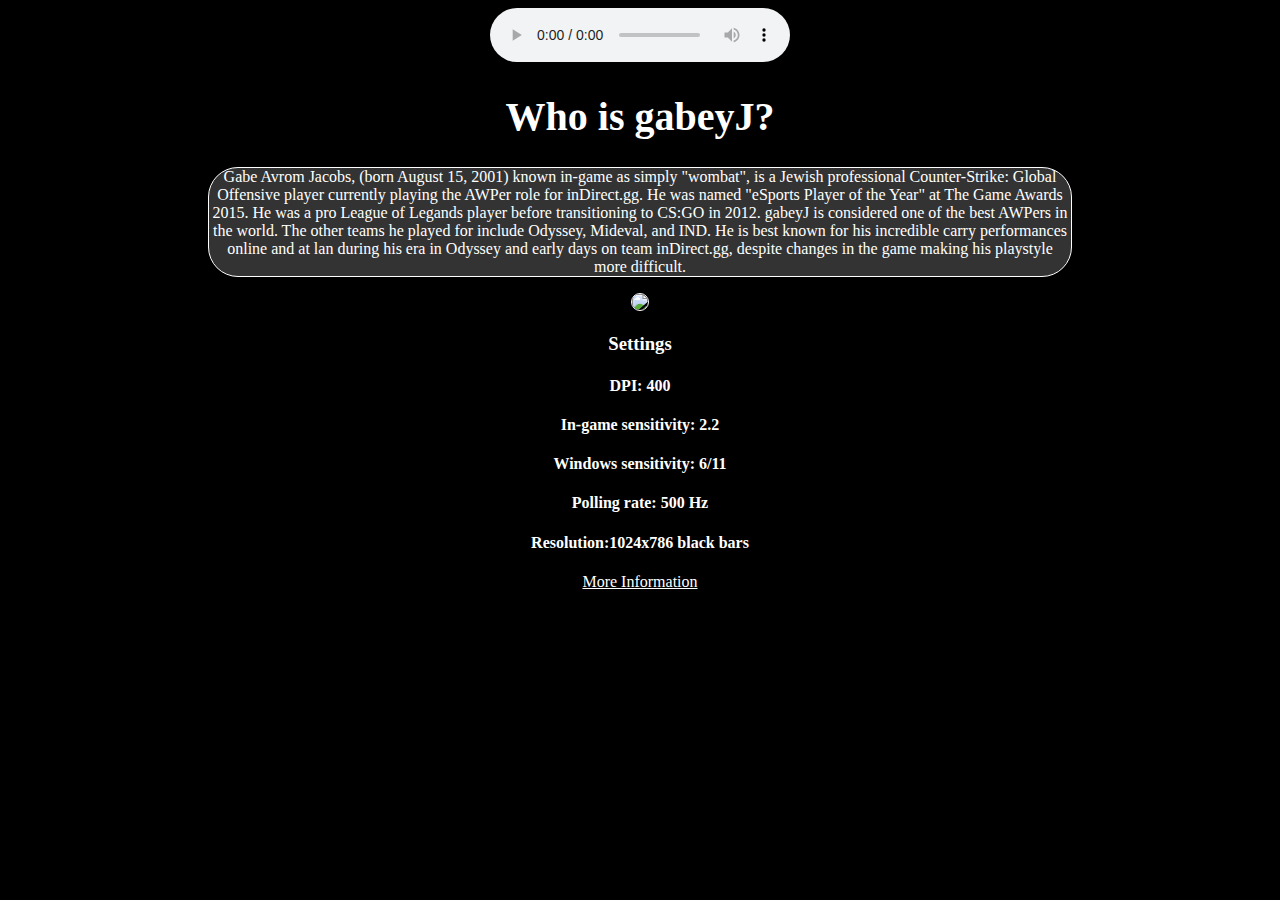
==== index.html @ 1b26cad7 "Update index.html" ====
<!DOCTYPE html>
<html>
<head>
  <link rel="stylesheet" href="style.css"/>
  <title>All About "gabeyJ"</title>
</head>
<body>
  <audio controls autoplay>
     <source src="Pomf Pomf (Nyanners' Mirror).mp3" type="audio.mp3">
  </audio>
  <h1>Who is gabeyJ?</h1>
  <p>Gabe Avrom Jacobs, (born August 15, 2001) known in-game as simply "wombat", is a Jewish professional Counter-Strike: Global Offensive player currently playing the AWPer role for inDirect.gg. He was named "eSports Player of the Year" at The Game Awards 2015. He was a pro League of Legands player before transitioning to CS:GO in 2012. gabeyJ is considered one of the best AWPers in the world. The other teams he played for include Odyssey, Mideval, and IND. He is best known for his incredible carry performances online and at lan during his era in Odyssey and early days on team inDirect.gg, despite changes in the game making his playstyle more difficult.</p>
  <img class="img-circle" src="http://i.imgur.com/pCWIAHo.gif"/>
    <h3>Settings</h3>
    <h4>DPI: 400</h4>
    <h4>In-game sensitivity: 2.2</h4>
    <h4>Windows sensitivity: 6/11</h4>
    <h4>Polling rate: 500 Hz</h4>
    <h4>Resolution:1024x786 black bars</h4>
  <a href="http://csgoconfigs.com/pros/kennys">More Information</a>
    </body>
</html>
---- style.css ----
* {
    text-align: center;
    background-color: black;
    color: white;
}
h1 {
    color: white;
    font-family: serif;
    font-size: 40px;
}
.img-circle {
    text-align: center;
    border-radius: 50%;
    border: 1px solid white;
    width: 100px;
}
p {
    margin-left: 200px;
    margin-right: 200px;
    background-color: #333333;
    border: 1px solid white;
    border-radius: 30px;
}
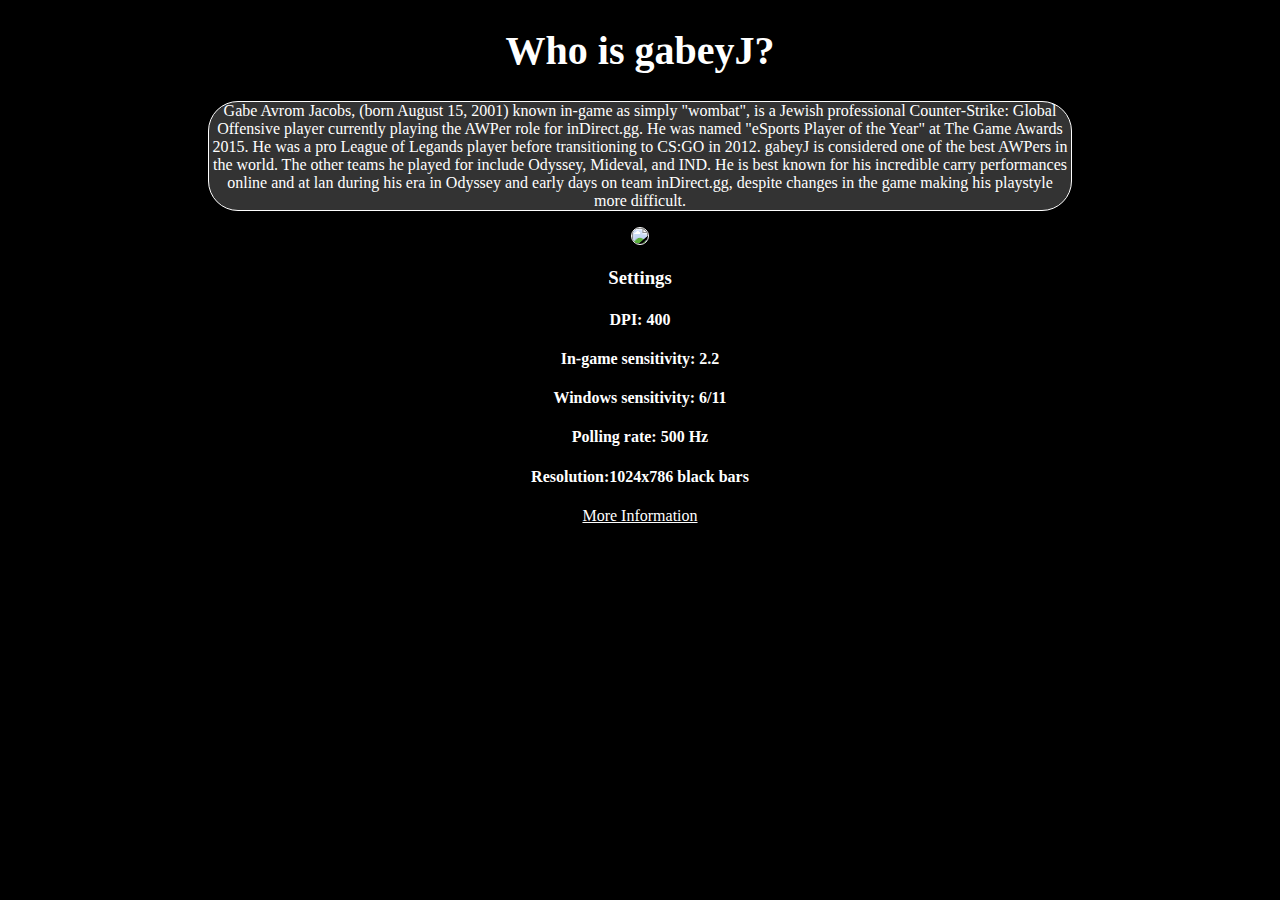
==== commit c992676e: "Update index.html" ====
--- a/index.html
+++ b/index.html
@@ -5,8 +5,8 @@
   <title>All About "gabeyJ"</title>
 </head>
 <body>
-  <audio controls autoplay>
-     <source src="Pomf Pomf (Nyanners' Mirror).mp3" type="audio.mp3">
+  <audio autoplay>
+     <source src="Pomf Pomf (Nyanners' Mirror).wav" type="audio.wav">
   </audio>
   <h1>Who is gabeyJ?</h1>
   <p>Gabe Avrom Jacobs, (born August 15, 2001) known in-game as simply "wombat", is a Jewish professional Counter-Strike: Global Offensive player currently playing the AWPer role for inDirect.gg. He was named "eSports Player of the Year" at The Game Awards 2015. He was a pro League of Legands player before transitioning to CS:GO in 2012. gabeyJ is considered one of the best AWPers in the world. The other teams he played for include Odyssey, Mideval, and IND. He is best known for his incredible carry performances online and at lan during his era in Odyssey and early days on team inDirect.gg, despite changes in the game making his playstyle more difficult.</p>
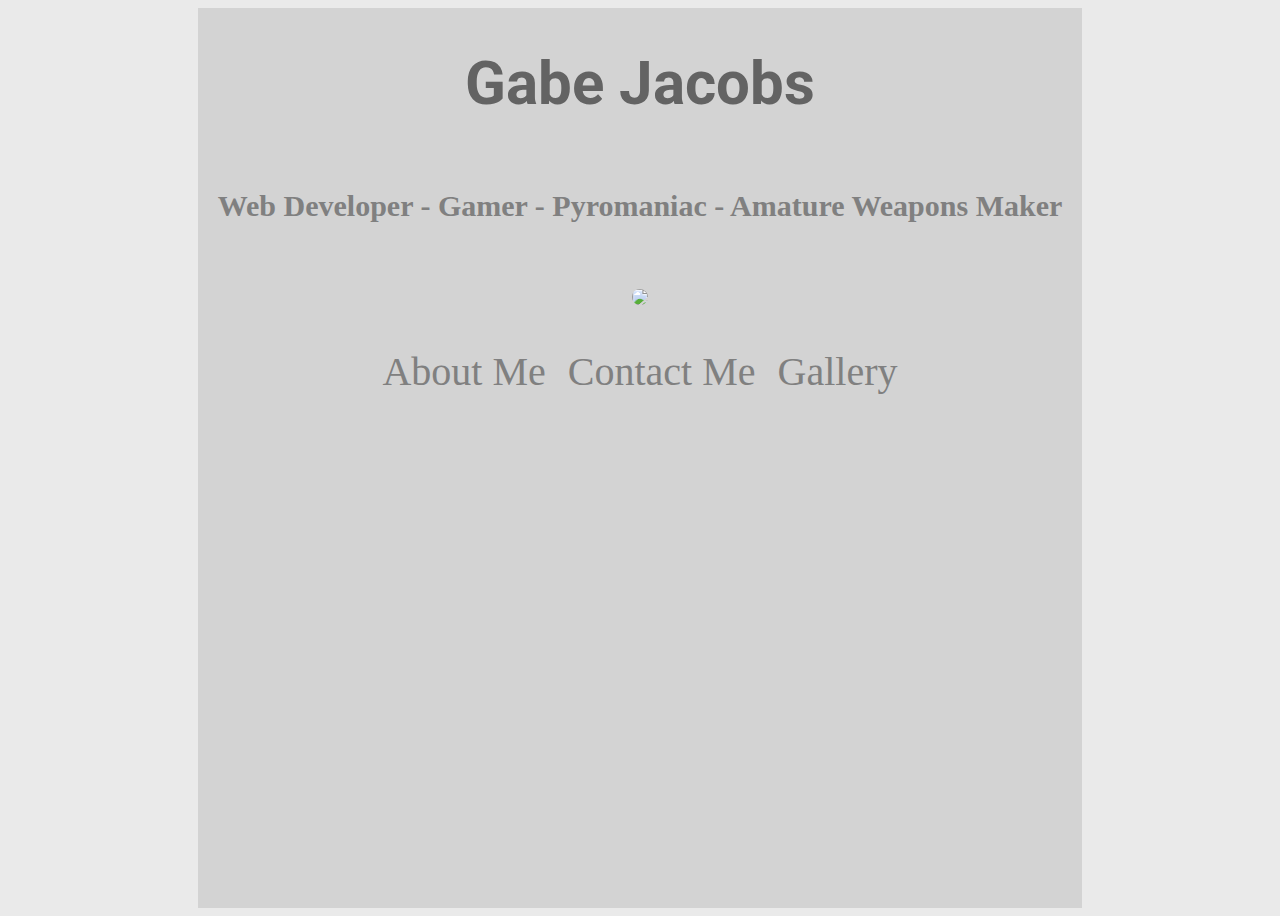
==== commit 54f1ba65: "Add files via upload" ====
--- a/index.html
+++ b/index.html
@@ -1,22 +1,36 @@
-<!DOCTYPE html>
-<html>
-<head>
-  <link rel="stylesheet" href="style.css"/>
-  <title>All About "gabeyJ"</title>
-</head>
-<body>
-  <audio autoplay>
-     <source src="Pomf Pomf (Nyanners' Mirror).wav" type="audio.wav">
-  </audio>
-  <h1>Who is gabeyJ?</h1>
-  <p>Gabe Avrom Jacobs, (born August 15, 2001) known in-game as simply "wombat", is a Jewish professional Counter-Strike: Global Offensive player currently playing the AWPer role for inDirect.gg. He was named "eSports Player of the Year" at The Game Awards 2015. He was a pro League of Legands player before transitioning to CS:GO in 2012. gabeyJ is considered one of the best AWPers in the world. The other teams he played for include Odyssey, Mideval, and IND. He is best known for his incredible carry performances online and at lan during his era in Odyssey and early days on team inDirect.gg, despite changes in the game making his playstyle more difficult.</p>
-  <img class="img-circle" src="http://i.imgur.com/pCWIAHo.gif"/>
-    <h3>Settings</h3>
-    <h4>DPI: 400</h4>
-    <h4>In-game sensitivity: 2.2</h4>
-    <h4>Windows sensitivity: 6/11</h4>
-    <h4>Polling rate: 500 Hz</h4>
-    <h4>Resolution:1024x786 black bars</h4>
-  <a href="http://csgoconfigs.com/pros/kennys">More Information</a>
-    </body>
-</html>
+<!DOCTYPE html>
+<html>
+<head>
+  <link href="https://fonts.googleapis.com/css?family=Roboto" rel="stylesheet">
+  <link type="text/css" rel="stylesheet" href="style.css"/>
+  <title>My Portfolio Website"</title>
+</head>
+<body>
+  <div id="inner">
+  <h1>Gabe Jacobs</h1>
+    <br>
+  <h3>Web Developer - Gamer - Pyromaniac - Amature Weapons Maker</h3>
+    <br>
+    <br>
+    <img class="img-circle" src="ski.jpg" />
+    <br>
+    <br>
+    <br>
+    <center>
+    <table>
+      <tr>
+        <td>
+          <a class="sliding-middle-out" href="http://students.4j.lane.edu/~gjacobs21/about.html">About Me</a>
+        </td>
+        <td>
+          <a class="sliding-middle-out" href="http://students.4j.lane.edu/~gjacobs21/contact.html">Contact Me</a>
+        </td>
+        <td>
+          <a class="sliding-middle-out"
+          href="http://students.4j.lane.edu/~gjacobs21/gallery.html">Gallery</a></td>
+      </tr>
+    </table>
+  </center>
+</div>
+</body>
+</html>--- a/style.css
+++ b/style.css
@@ -1,23 +1,54 @@
-* {
-    text-align: center;
-    background-color: black;
-    color: white;
+img {
+  height: 300px;
+  border-radius: 50%;
+}
+body {
+  text-align: center;
+  background-color: #eaeaea;
 }
 h1 {
-    color: white;
-    font-family: serif;
-    font-size: 40px;
+  font-size: 60px;
+  font-family: Roboto;
+  display: inline-block;
+  padding-left: 15px;
+  padding-right: 15px;
+  color: #636363;
 }
-.img-circle {
-    text-align: center;
-    border-radius: 50%;
-    border: 1px solid white;
-    width: 100px;
+h3 {
+  font-size: 30px;
+  color: grey;
 }
-p {
-    margin-left: 200px;
-    margin-right: 200px;
-    background-color: #333333;
-    border: 1px solid white;
-    border-radius: 30px;
+td {
+  font-size: 30px;
+  padding-left: 10px;
+  padding-right: 10px;
 }
+a {
+  text-decoration: none;
+  color: grey;
+  font-size: 40px;
+}
+.sliding-middle-out {
+  display:inline-block;
+  position:relative;
+  padding-bottom:3px;
+}
+.sliding-middle-out:after {
+  content:'';display:block;
+  margin:auto;
+  height:3px;width:0px;
+  background:transparent;
+  transition:width .5s ease,background-color .5s ease;
+}
+.sliding-middle-out:hover:after {
+  width:100%;
+  background:#3498db;
+}
+#inner {
+  display: block;
+  margin: auto;
+  background-color: lightgrey;
+  height: 100vh;
+  width: 70%;
+  top: 0;
+}
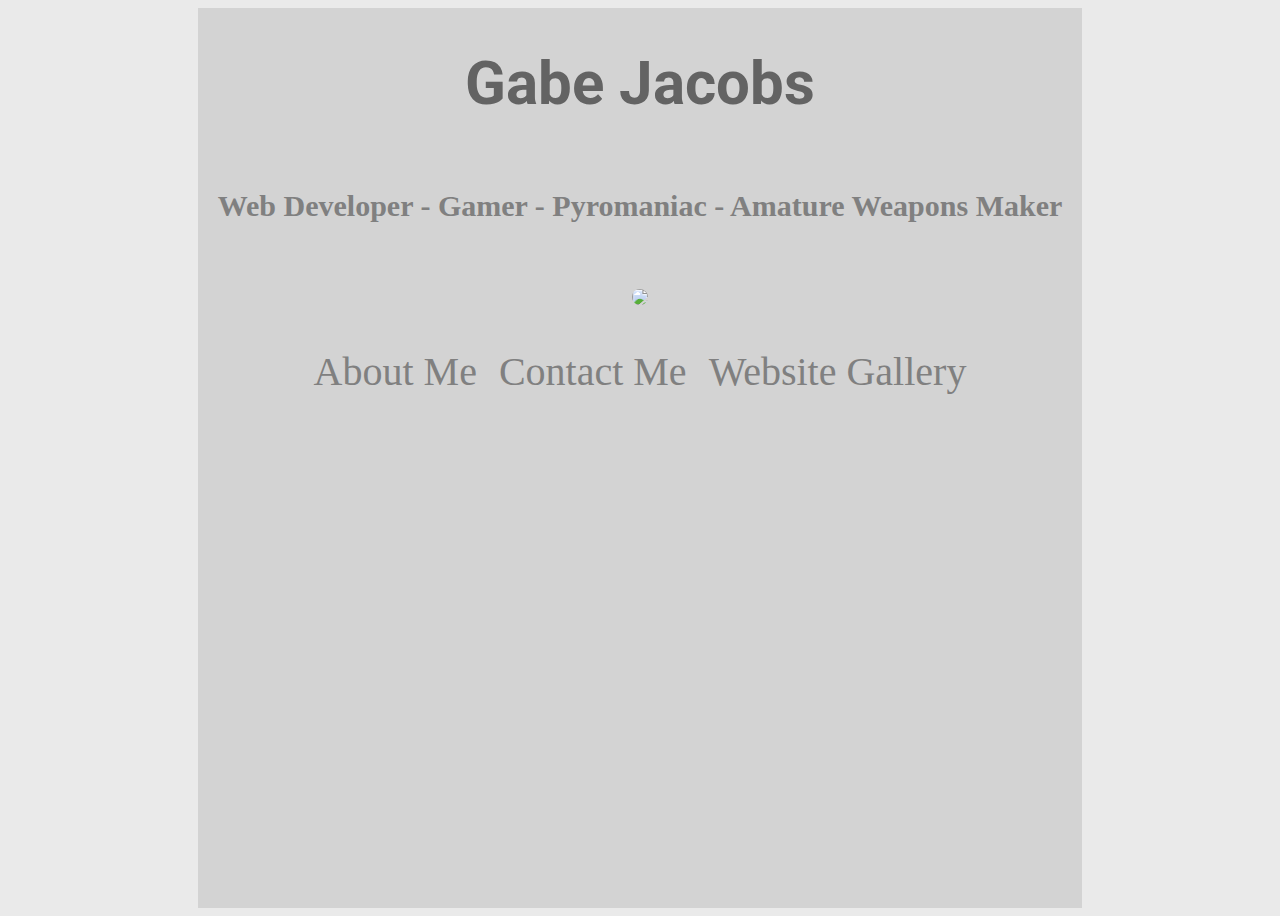
==== commit d2cac904: "Update index.html" ====
--- a/index.html
+++ b/index.html
@@ -26,11 +26,10 @@
           <a class="sliding-middle-out" href="http://students.4j.lane.edu/~gjacobs21/contact.html">Contact Me</a>
         </td>
         <td>
-          <a class="sliding-middle-out"
-          href="http://students.4j.lane.edu/~gjacobs21/gallery.html">Gallery</a></td>
+          <a class="sliding-middle-out" href="http://students.4j.lane.edu/~gjacobs21/gallery.html">Website Gallery</a></td>
       </tr>
     </table>
   </center>
 </div>
 </body>
-</html>+</html>
